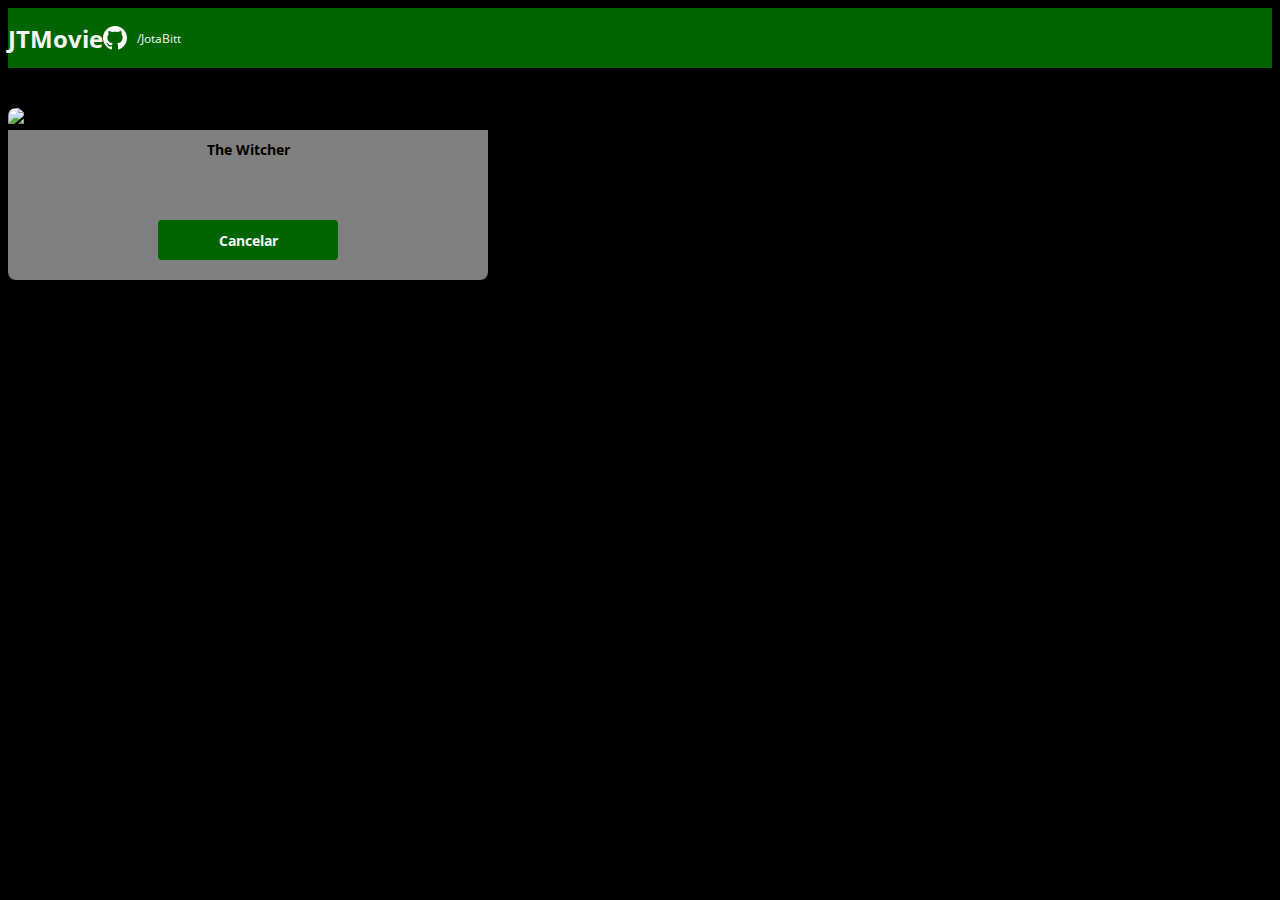
==== form.html @ e4fd596e "Formulario PARTE 1" ====
<!DOCTYPE html>
<html lang="pt-br">

<head>
    <meta charset="UTF-8">
    <meta http-equiv="X-UA-Compatible" content="IE=edge">
    <meta name="viewport" content="width=device-width, initial-scale=1.0">
    <title>DSMovie</title>
    <link href="https://cdn.jsdelivr.net/npm/bootstrap@5.1.3/dist/css/bootstrap.min.css" rel="stylesheet"
        integrity="sha384-1BmE4kWBq78iYhFldvKuhfTAU6auU8tT94WrHftjDbrCEXSU1oBoqyl2QvZ6jIW3" crossorigin="anonymous">

    <link rel="stylesheet" href="css/styles.css">

</head>

<body>
    <header>
        <nav class="container">
            <h1>JTMovie</h1>
            <div class="DSMovie-contact-container">
                <img src="img/Vector.svg" alt="github">
                <a href="https://github.com/JotaBitt">/JotaBitt</a>
            </div>
        </nav>
    </header>
    <main>
        <section id="DSMovie-form-section" >

            <div class="container DSMovie-form-container">
                <div>    
                
                    <div class="DSMovie-card">
                        <img src="https://www.themoviedb.org/t/p/w533_and_h300_bestv2/jBJWaqoSCiARWtfV0GlqHrcdidd.jpg"
                            alt="The Witcher">
                        <div class="DSMovie-card-description">
                            <h3>The Witcher</h3>
                            <a class="DSMovie-btn" href="index.html">Cancelar</a>

                        </div>
                    </div>
                </div>
                
            </div>

        </section>
    </main>

</body>



</html>
---- css/styles.css ----
@import url('https://fonts.googleapis.com/css2?family=Open+Sans:ital,wght@0,400;0,700;1,300&display=swap');
:root {
--bg-black:black ;
--color-primary: darkgreen;
--white:whitesmoke;
--grey: grey;
}
* { 
    box-sizing: border-box;
    font-family: 'Open Sans', sans-serif;}
    html, body{
        background-color: var(--bg-black); }

        h1, h2, h3,h4,h5,h6{margin:0}
    nav {
        display: flex; align-items: center;
        justify-content: space-between;    }

        nav h1 {
            font-size: 24px;
            font-weight: 700;
        }
        nav a {
            font-size: 12px;
            font-weight: 400;
        }
    header{background-color: var(--color-primary);
      color: var(--white);
      height: 60px;
      display: flex;
      align-items: center;
    }

    a, a:hover { text-decoration: none;
        color: unset;
    }
    .DSMovie-contact-container {
        display: flex;
        align-items: center;
    }
   .DSMovie-contact-container img {
       margin-right: 10px;
   }

   #DSMovie-card-list {
       padding: 40px 0;
   }

   .DSMovie-card {
       width: 100%;
      
   }
   .DSMovie-card img {
       border-radius: 8px 8px 0 0;
      width: 100%;
   }
   .DSMovie-card-description {
    background-color: var(--grey);
       padding: 10px 20px 20px 20px;
       display: flex;
       flex-direction: column;
       align-items: center;
       justify-content: space-between;
       border-radius: 0 0 8px 8px;
       min-height: 150px;

   }
   .DSMovie-card-description h3 {
   
       margin-bottom: 25px;
       font-size: 14px;
       font-weight:700
   }
   .DSMovie-btn, .DSMovie-btn:hover {
       height: 40px;
       width: 180px;
       background-color: var(--color-primary);
       color: var(--white);
       font-size: 14px;
       font-weight: 700;
       display: flex;
       align-items: center;
       justify-content: center;
       border-radius: 4px;
   }
   .DSMovie-form-container {
       padding: 40px 0;
       max-width: 480px;
   }
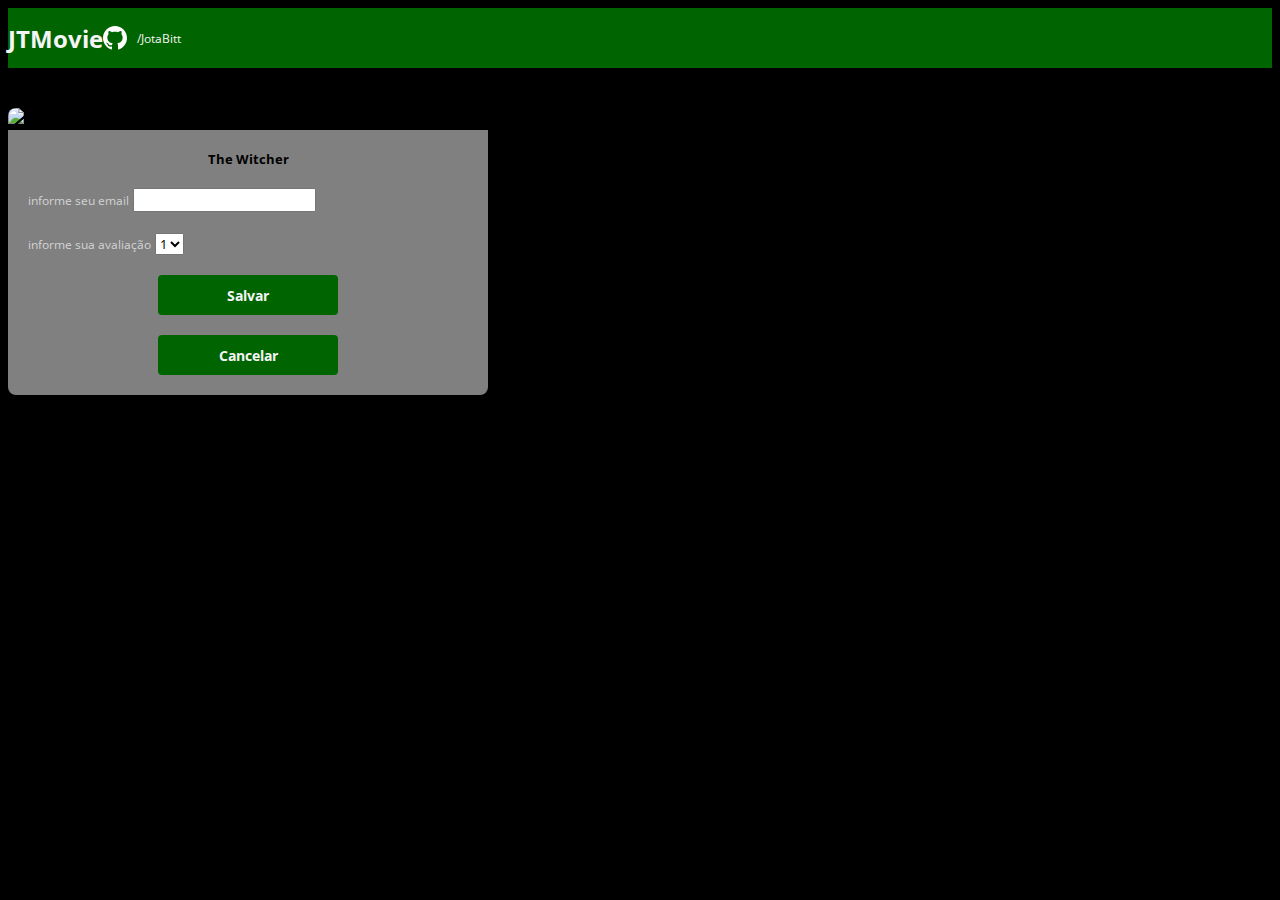
==== commit 25f9627a: "Formulario PARTE 2" ====
--- a/form.html
+++ b/form.html
@@ -24,22 +24,43 @@
         </nav>
     </header>
     <main>
-        <section id="DSMovie-form-section" >
+        <section id="DSMovie-form-section">
 
             <div class="container DSMovie-form-container">
-                <div>    
-                
+                <div>
+
                     <div class="DSMovie-card">
                         <img src="https://www.themoviedb.org/t/p/w533_and_h300_bestv2/jBJWaqoSCiARWtfV0GlqHrcdidd.jpg"
                             alt="The Witcher">
-                        <div class="DSMovie-card-description">
+                        <div class="DSMovie-form-description">
                             <h3>The Witcher</h3>
-                            <a class="DSMovie-btn" href="index.html">Cancelar</a>
+                            <form class="DSMovie-form">
+                                <div class="form-group DSMovie-form-group">
+                                    <label for="email">informe seu email</label>
+                                    <input class="form-control" type="email"id='email'>
+                                </div>
+                                <div class="form-group DSMovie-form-group">
+                                    <label for="score">informe sua avaliação</label>
+                                    <select class="form-control" name="score" id="score"> 
+                                        <option value="1">1</option>
+                                        <option value="2">2</option>
+                                        <option value="3">3</option>
+                                        <option value="4">4</option>
+                                        <option value="5">5</option>
+                                    </select>
+                                </div>
+                                <div class="DSMovie-form-btn-container">
+                                    <button class="DSMovie-btn" type="submit">Salvar</button>
+                                    <a class="DSMovie-btn" href="index.html">Cancelar</a>
+                                </div>
+
+                            </form>
+                           
 
                         </div>
                     </div>
                 </div>
-                
+
             </div>
 
         </section>
--- a/css/styles.css
+++ b/css/styles.css
@@ -4,6 +4,7 @@
 --color-primary: darkgreen;
 --white:whitesmoke;
 --grey: grey;
+--text-color:lightgrey
 }
 * { 
     box-sizing: border-box;
@@ -82,8 +83,44 @@
        align-items: center;
        justify-content: center;
        border-radius: 4px;
+       border: 0;
    }
    .DSMovie-form-container {
        padding: 40px 0;
        max-width: 480px;
-   }+   }
+
+   .DSMovie-form-description {
+       background-color: var(--grey);
+       padding: 20px;
+       display: flex;
+       flex-direction: column;
+       align-items: center;
+       border-radius: 0 0 8px 8px;
+   }
+
+   .DSMovie-form {
+    width: 100%;
+   }
+
+   .DSMovie-form-description h3 {
+       font-size: 13px;
+       font-weight: 700;
+       margin-bottom: 20px;
+   }
+   
+   .DSMovie-form-group {
+       margin-bottom: 20px;
+   }
+   .DSMovie-form-group label {
+       font-size: 12px;
+       color: var(--text-color)
+   }
+
+   .DSMovie-form-btn-container {
+       height: 100px;
+       display: flex;
+       flex-direction: column;
+       align-items: center;
+       justify-content: space-between;
+   }  